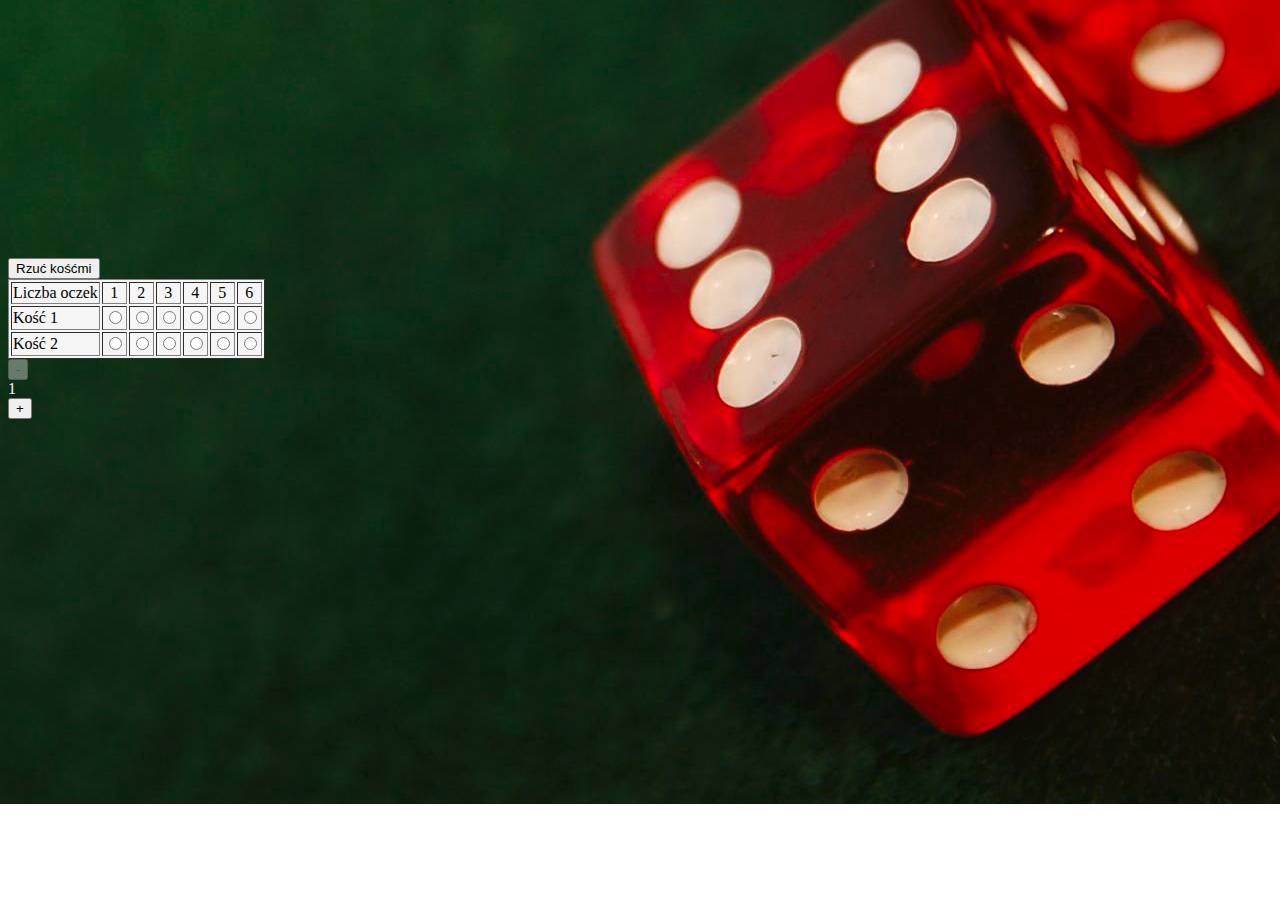
==== www/Kosci/index.html @ 5879f00d "Update index.html" ====
<!DOCTYPE html>
<html>
	<head>
		<meta charset="utf-8">
		<meta name="viewport" content="width=device-width">
		<title>Kości</title>
		<link rel="stylesheet" href="base.css">
		<!-- <link rel="stylesheet" href="style.css"> -->
		<script src="https://ajax.googleapis.com/ajax/libs/jquery/3.2.1/jquery.min.js"></script>

		<style type="text/css">			
			body{
				background-size: scale;
				background-repeat:no-repeat;
				background-position:center;
			}
		</style>
		<script>
			var k1 =1;
			var k2 =1;
			var kosc1 = document.getElementById("kosc1");
			var kosc2 = document.getElementById("kosc2");
			var status = document.getElementById("status");
			var Kosc1_val = ktoryZaznaczony1();
			var Kosc2_val = ktoryZaznaczony2();	
			var plusBtn = document.getElementById("plus");
			var minusBtn = document.getElementById("minus");
		
			function ktoryZaznaczony1(){
				if(document.getElementById("wartoscKosc11").checked == true){
					return document.getElementById("wartoscKosc11").value;
				}else if(document.getElementById("wartoscKosc12").checked == true){
					return document.getElementById("wartoscKosc12").value;
				}else if(document.getElementById("wartoscKosc13").checked == true){
					return document.getElementById("wartoscKosc13").value;
				}else if(document.getElementById("wartoscKosc14").checked == true){
					return document.getElementById("wartoscKosc14").value;
				}else if(document.getElementById("wartoscKosc15").checked == true){
					return document.getElementById("wartoscKosc15").value;
				}else if(document.getElementById("wartoscKosc16").checked == true){
					return document.getElementById("wartoscKosc16").value;
				}
			}
			
			function ktoryZaznaczony2(){
				if(document.getElementById("wartoscKosc21").checked == true){
					return document.getElementById("wartoscKosc21").value;
				}else if(document.getElementById("wartoscKosc22").checked == true){
					return document.getElementById("wartoscKosc22").value;
				}else if(document.getElementById("wartoscKosc23").checked == true){
					return document.getElementById("wartoscKosc23").value;
				}else if(document.getElementById("wartoscKosc24").checked == true){
					return document.getElementById("wartoscKosc24").value;
				}else if(document.getElementById("wartoscKosc25").checked == true){
					return document.getElementById("wartoscKosc25").value;
				}else if(document.getElementById("wartoscKosc26").checked == true){
					return document.getElementById("wartoscKosc26").value;
				}
			}
			
			function jakObrocicKosci(k1,k2){
				if(k1 == 1){
					document.getElementById("kosc1").className = "cube show-front";
				}else if(k1 == 2){
					document.getElementById("kosc1").className = "cube show-bottom";
				}else if(k1 == 3){
					document.getElementById("kosc1").className = "cube show-left";
				}else if(k1 == 4){
					document.getElementById("kosc1").className = "cube show-right";
				}else if(k1 == 5){
					document.getElementById("kosc1").className = "cube show-top";
				}else if(k1 == 6){
					document.getElementById("kosc1").className = "cube show-back";
				}
				
				if(k2 == 1){
					document.getElementById("kosc2").className = "cube show-front";
				}else if(k2 == 2){
					document.getElementById("kosc2").className = "cube show-bottom";
				}else if(k2 == 3){
					document.getElementById("kosc2").className = "cube show-left";
				}else if(k2 == 4){
					document.getElementById("kosc2").className = "cube show-right";
				}else if(k2 == 5){
					document.getElementById("kosc2").className = "cube show-top";
				}else if(k2 == 6){
					document.getElementById("kosc2").className = "cube show-back";
				}
			}
			
			function rzucKoscmi(){
				

				Kosc1_val = ktoryZaznaczony1();
				Kosc2_val = ktoryZaznaczony2();
				//var k1 = Math.floor(Math.random()*6)+1;
				//var k2 = Math.floor(Math.random()*6)+1;
				
				if( Kosc1_val == undefined || Kosc2_val == undefined){
					alert('Wybierz liczbę oczek');
				}else{
					pobierzDane ();
					
				}
			}
			
			function zwiekszStawke(){
				document.getElementById("minus").disabled = false;
				var stawka = document.getElementById("stawka");
				stawka.innerHTML = Number(stawka.innerHTML) + 1;
				if (Number(stawka.innerHTML) >= 1000){
					document.getElementById("plus").disabled = true;
				}
			}

			function zmniejszStawke(){
				document.getElementById("plus").disabled = false;
				var stawka = document.getElementById("stawka");
				stawka.innerHTML = Number(stawka.innerHTML) - 1;
				if (Number(stawka.innerHTML) <= 1){
					document.getElementById("minus").disabled = true;
				}
			}
			
//////////////// DODANE BY Filip Matysiak	
			
			function pobierzDane (Kosc1,Kosc2) {
				$.ajax({
				url : 'http://kasynobackend-wygoda.rhcloud.com/backend/game',
				data : {
					password : "OstryZBaraninaNaC13nk1m!",
					function : "dice",
					diceroll: Kosc1 + Kosc2
				},
				type : 'POST',
				dataType : 'json',
				success : function(data) {
			
					k1 = data["throws"][0];
					k2 = data["throws"][1];
					console.log("wypadło: "+k1 + " oraz: "+k2);
					var status = document.getElementById("status");
					
					jakObrocicKosci(k1,k2);
					if(k1 == Kosc1_val && k2 == Kosc2_val){
						status.innerHTML = "Wygrałeś";
					}else if(k1 == Kosc2_val && k2 == Kosc1_val){
						status.innerHTML = "Wygrałeś";
					}else{
							console.log("Przegrales");
			
						status.innerHTML = "Przegrałeś";
					}
					
				}
				});
			}	
		</script>
	</head>
	<body background="tloKosci.tiff">
		<div class="container">
			<div id="kosc1" class="cube">
				<div class="front"></div>
				<div class="back"></div>
				<div class="right"></div>
				<div class="left"></div>
				<div class="top"></div>
				<div class="bottom"></div>
			</div>
		</div>
		<div class="container">
			<div id="kosc2" class="cube">
				<div class="front"></div>
				<div class="back"></div>
				<div class="right"></div>
				<div class="left"></div>
				<div class="top"></div>
				<div class="bottom"></div>
			</div>
		</div>
		<div style="position:absolute; margin-top:250px">
			<table border="1" style="background-color:#f5f5f5; ">
				<tr>
					<td>Liczba oczek</td>
					<td align="center">1</td>
					<td align="center">2</td>
					<td align="center">3</td>
					<td align="center">4</td>
					<td align="center">5</td>
					<td align="center">6</td>
				</tr>
				<form action="submission.html" method="get" onsubmit="return ">
					<tr>
						<td>Kość 1</td>
						<td><input type="radio" name="wartoscK1" value="1" id="wartoscKosc11"></td>
						<td><input type="radio" name="wartoscK1" value="2" id="wartoscKosc12"></td>
						<td><input type="radio" name="wartoscK1" value="3" id="wartoscKosc13"></td>
						<td><input type="radio" name="wartoscK1" value="4" id="wartoscKosc14"></td>
						<td><input type="radio" name="wartoscK1" value="5" id="wartoscKosc15"></td>
						<td><input type="radio" name="wartoscK1" value="6" id="wartoscKosc16"></td>
					</tr>
					<tr>
						<td>Kość 2</td>
						<td><input type="radio" name="wartoscK2" value="1" id="wartoscKosc21"></td>
						<td><input type="radio" name="wartoscK2" value="2" id="wartoscKosc22"></td>
						<td><input type="radio" name="wartoscK2" value="3" id="wartoscKosc23"></td>
						<td><input type="radio" name="wartoscK2" value="4" id="wartoscKosc24"></td>
						<td><input type="radio" name="wartoscK2" value="5" id="wartoscKosc25"></td>
						<td><input type="radio" name="wartoscK2" value="6" id="wartoscKosc26"></td>
					</tr>
					<input type="button" onclick="rzucKoscmi()" value="Rzuć kośćmi"/>
				</form>
			</table>
			<button id="minus" type="button" onclick="zmniejszStawke()" disabled>-</button>
            <div id="stawka" style="color:#f5f5f5;">1</div>
            <button id="plus" type="button" onclick="zwiekszStawke()">+</button>
			<h2 id="status" style="color:#f5f5f5;"> </h2>
			
		</div>
	</body>
</html>
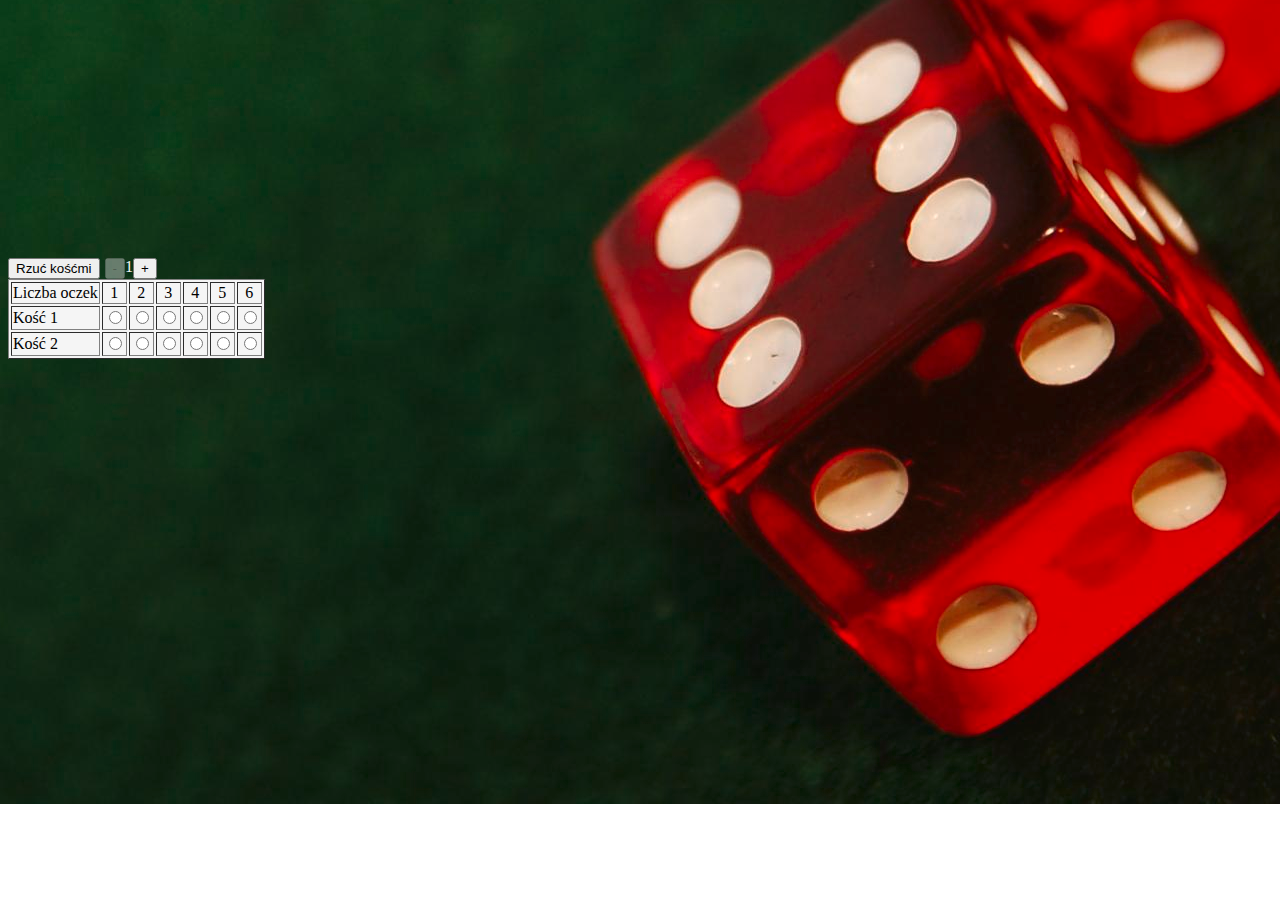
==== commit fefe0418: "Dodanie obsługi userów dla kości, przygotowane dla Michała" ====
--- a/www/Kosci/index.html
+++ b/www/Kosci/index.html
@@ -16,6 +16,15 @@
 			}
 		</style>
 		<script>
+		
+		/**
+			Zmienne odpowiedzialne, za logowanie, dla Michała:
+		*/
+		var USER = "test23";
+		var PASS = "testpass";
+		
+		
+		
 			var k1 =1;
 			var k2 =1;
 			var kosc1 = document.getElementById("kosc1");
@@ -128,9 +137,12 @@
 				$.ajax({
 				url : 'http://kasynobackend-wygoda.rhcloud.com/backend/game',
 				data : {
-					password : "OstryZBaraninaNaC13nk1m!",
+					username: USER,
+					userPassword: PASS,
 					function : "dice",
-					diceroll: Kosc1 + Kosc2
+					diceroll: Kosc1 + Kosc2,
+					betamount: stawka.innerHTML,
+					dicebet: Kosc1_val + Kosc2_val // zakład
 				},
 				type : 'POST',
 				dataType : 'json',
@@ -208,12 +220,16 @@
 						<td><input type="radio" name="wartoscK2" value="5" id="wartoscKosc25"></td>
 						<td><input type="radio" name="wartoscK2" value="6" id="wartoscKosc26"></td>
 					</tr>
+					
 					<input type="button" onclick="rzucKoscmi()" value="Rzuć kośćmi"/>
+				<div style="display: inline-flex; margin-left:5px;">
+					<button id="minus" type="button" onclick="zmniejszStawke()" disabled>-</button>
+					<div id="stawka" style="color:#f5f5f5;">1</div>
+					<button id="plus" type="button" onclick="zwiekszStawke()">+</button>
+				</div>
 				</form>
 			</table>
-			<button id="minus" type="button" onclick="zmniejszStawke()" disabled>-</button>
-            <div id="stawka" style="color:#f5f5f5;">1</div>
-            <button id="plus" type="button" onclick="zwiekszStawke()">+</button>
+			
 			<h2 id="status" style="color:#f5f5f5;"> </h2>
 			
 		</div>
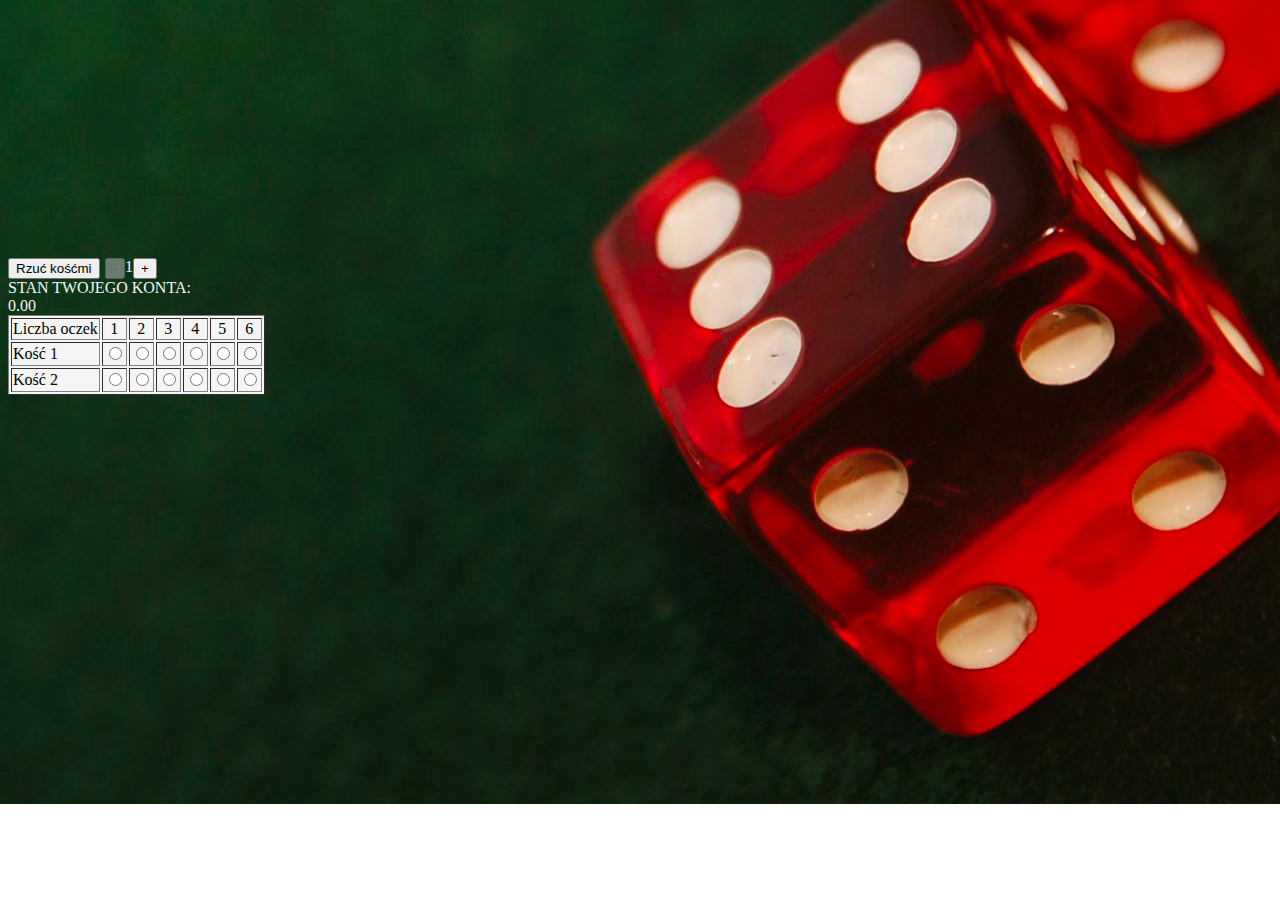
==== commit b97d1396: "Update index.html" ====
--- a/www/Kosci/index.html
+++ b/www/Kosci/index.html
@@ -20,11 +20,9 @@
 		/**
 			Zmienne odpowiedzialne, za logowanie, dla Michała:
 		*/
-		var USER = "test23";
-		var PASS = "testpass";
-		
-		
-		
+		// zebranie danych ze strony głównej
+			var USER = parent.UserName;
+			var PASS = parent.UserPassword;
 			var k1 =1;
 			var k2 =1;
 			var kosc1 = document.getElementById("kosc1");
@@ -34,6 +32,12 @@
 			var Kosc2_val = ktoryZaznaczony2();	
 			var plusBtn = document.getElementById("plus");
 			var minusBtn = document.getElementById("minus");
+			var stanKonta = document.getElementById("stanKonta");
+			var userData = [];
+		
+			function pobierzDaneUsera(){
+				getUser(USER,PASS);
+			}
 		
 			function ktoryZaznaczony1(){
 				if(document.getElementById("wartoscKosc11").checked == true){
@@ -102,8 +106,6 @@
 
 				Kosc1_val = ktoryZaznaczony1();
 				Kosc2_val = ktoryZaznaczony2();
-				//var k1 = Math.floor(Math.random()*6)+1;
-				//var k2 = Math.floor(Math.random()*6)+1;
 				
 				if( Kosc1_val == undefined || Kosc2_val == undefined){
 					alert('Wybierz liczbę oczek');
@@ -153,6 +155,8 @@
 					console.log("wypadło: "+k1 + " oraz: "+k2);
 					var status = document.getElementById("status");
 					
+					AktualizujStan(k1,k2);
+					
 					jakObrocicKosci(k1,k2);
 					if(k1 == Kosc1_val && k2 == Kosc2_val){
 						status.innerHTML = "Wygrałeś";
@@ -166,10 +170,78 @@
 					
 				}
 				});
-			}	
+			}
+
+			function AktualizujStan (Kosc1,Kosc2) {
+				$.ajax({
+				url : 'http://kasynobackend-wygoda.rhcloud.com/backend/check',
+				data : {
+					username: USER,
+					userPassword: PASS,
+					function : "dice",
+					diceroll: Kosc1 + Kosc2,
+					betamount: stawka.innerHTML,
+					dicebet: Kosc1_val + Kosc2_val // zakład
+				},
+				type : 'POST',
+				dataType : 'json',
+				success : function(data) {
+			
+					console.log("Stan konta zmieniony");
+					console.log(data);
+					alert("Stan konta zmienił się o: "+data["amount"]);
+					getUser(USER,PASS);					
+				}
+				});
+			}
+			
+			function getUser (USER, PASS) {
+				$.ajax({
+					// adres URL żądania
+					url : 'http://kasynobackend-wygoda.rhcloud.com/backend/user',
+				
+					// dane, które mają zostać wysłane
+					// (zostaną przekształcone na łańcuch zapytania)
+					data : {
+						//password : "OstryZBaraninaNaC13nk1m!",
+						function : "getUser",
+						username: USER,
+						userPassword: PASS
+					},
+				
+					// określamy typ żądania — POST lub GET
+					type : 'POST',
+				
+					// typ danych, jaki chcemy otrzymać
+					dataType : 'json',
+				
+					//kod, który ma zostać wykonany jeśli żądanie się powiedzie;
+					// odpowiedź jest przekazywana do funkcji
+					success : function(data) {
+						userData = data["user"].split(",");
+						document.getElementById("stanKonta").innerHTML=userData[2];
+						console.log(userData);
+					},
+				
+					// kod, który ma zostać wykonany jeśli żądanie się nie powiedzie;
+					// nieprzetworzone żądanie oraz kody stanu są
+					// przekazywane do funkcji
+					error : function(xhr, status) {
+						"use strict";
+						alert('Przepraszamy, wystąpił problem!');
+					},
+				
+					// kod, który ma zostać wykonany bez względu na to, czy żądanie zostało zakończone powodzeniem, czy nie
+					complete : function(xhr, status) {
+						"use strict";
+						//alert('Żądanie wykonane!');
+					}
+				});
+			}
+			
 		</script>
 	</head>
-	<body background="tloKosci.tiff">
+	<body onload="pobierzDaneUsera();" background="tloKosci.tiff">
 		<div class="container">
 			<div id="kosc1" class="cube">
 				<div class="front"></div>
@@ -227,6 +299,10 @@
 					<div id="stawka" style="color:#f5f5f5;">1</div>
 					<button id="plus" type="button" onclick="zwiekszStawke()">+</button>
 				</div>
+				<div id="pasek">
+						<div id="pasekTekst" style="color:#f5f5f5;"> STAN TWOJEGO KONTA: </div> 
+						<div id="stanKonta" style="color:#f5f5f5;">0.00</div>
+				</div>
 				</form>
 			</table>
 			
